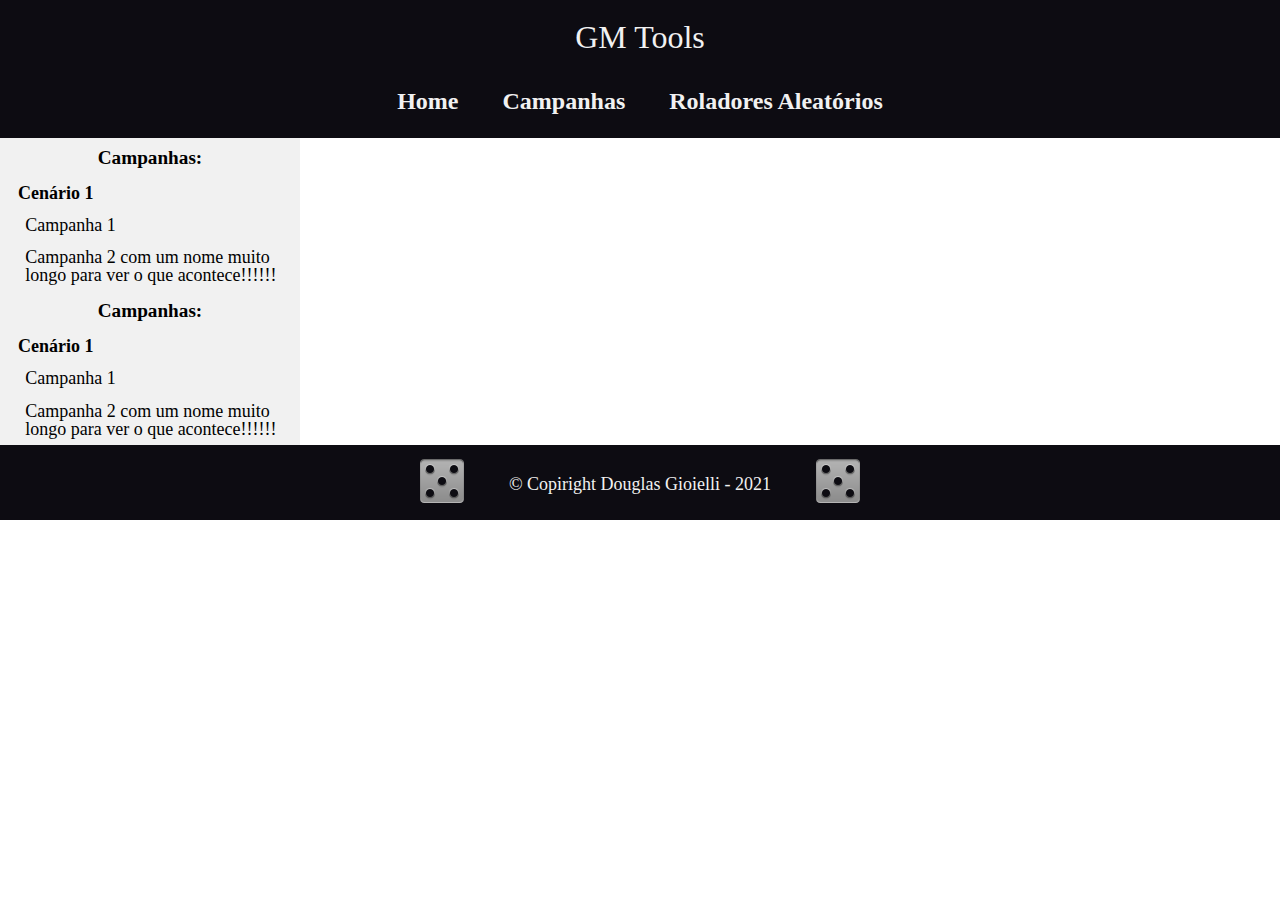
==== pages/campaigns.html @ 94278034 "*** Criação das bases" ====
<!DOCTYPE html>
<html lang="pt-br">

<head>
    <meta charset="UTF-8">
    <meta name="viewport" content="width=device-width">

    <title>GM Tools - Campanhas</title>

    <link rel="icon" href="./assets/icons/games_dice.ico" type="image/x-icon">
    <link rel="stylesheet" href="./../assets/css/reset.css" type="text/css">
    <link rel="stylesheet" href="./../assets/css/baseStyle.css" type="text/css">
    <link rel="stylesheet" href="./../assets/css/campaign.css" type="text/css">

</head>

<body>
    <header>
        <div>
            <h1>GM Tools</h1>
        </div>
        <nav>
            <ul>
                <li><a href="./../index.html">Home</a></li>
                <li><a href="./campaigns.html">Campanhas</a></li>
                <li><a href="./randomGenerators.html">Roladores Aleatórios</a></li>
            </ul>
        </nav>
    </header>
    <main>
        <div class="campaign-menu">
            <ul data-campaign-menu>
                <li class="campaign-menu-title">Campanhas:</li>
                <li class="setting-menu-item">Cenário 1</li>
                <li class="campaign-menu-item">Campanha 1</li>
                <li class="campaign-menu-item">Campanha 2 com um nome muito longo para ver o que acontece!!!!!!</li>
            </ul>
            <ul>
                <li class="campaign-menu-title">Campanhas:</li>
                <li class="setting-menu-item">Cenário 1</li>
                <li class="campaign-menu-item">Campanha 1</li>
                <li class="campaign-menu-item">Campanha 2 com um nome muito longo para ver o que acontece!!!!!!</li>
            </ul>
        </div>
        <div class="campaign-fill">

        </div>
    </main>
    <footer>
        <img src="./../assets/images/games_dice.png" alt="Dado de 6 lados">
        <p class="text-footer">&copy; Copiright Douglas Gioielli - 2021</p>
        <img src="./../assets/images/games_dice.png" alt="Dado de 6 lados">
    </footer>
    <script type="module" src="./../js/mainCampaign.js"></script>
</body>

</html>
---- assets/css/baseStyle.css ----
/* Palheta de Base:
#0D0C12
#ED3F5C
#03D1AF
#1D1D8B
#F1F1F1
*/

body{
    display: flex;
    flex-direction: column;
}

header{
    background-color: #0D0C12;
    padding: 5px;
}

header h1{
    font-size: xx-large;
    color: #F1F1F1;
    text-align: center;
    padding: 0.5em 0;
}

nav ul{
    text-align: center;
    margin: 20px;
}

nav li{
    display: inline;
    margin: 20px 20px;
}

nav a{
    color: #F1F1F1;
    font-weight: bold;
    font-size: x-large;
    text-decoration: none;
}

nav a:hover{
    color: #03D1AF;
    text-decoration: underline;
}

nav a:focus{
    color: #03D1AF;
    text-decoration: underline;
}

main{
    flex: 1;
}

footer{
    background-color: #0D0C12;
    text-align: center;
}

footer .text-footer{
    display: inline-block;
    color: #F1F1F1;
    vertical-align: bottom;
    font-size: large;
    padding: 1.5em;
}
---- assets/css/campaign.css ----
/* Palheta de Base:
#0D0C12
#ED3F5C
#03D1AF
#1D1D8B
#F1F1F1
*/

main{
    display: flex;
    flex-direction: row;
    
}

.campaign-menu{
    flex: 0 0 300px;
    min-height: 200px;
    background: #f1f1f1;
}

.campaign-menu-title{
    text-align: center;
    margin: 0.5em;
    font-size: larger;
    font-weight: bold;
}

.setting-menu-item{
    margin: 0 1em;
    font-size: large;
    font-weight: bold;
    padding: 0.4em 0;
}

.expanded::before{
    content: "\1F836 ";
    padding: 0 10px 0 0;
}

.collapsed::before{
    content: "\1F837 ";
    padding: 0 10px 0 0;
}

.campaign-menu-item{
    margin: 0 1em 0 1.4em;
    font-size: large;
    font-weight: 400;
    padding: 0.4em 0;
    transition: 0.5s;
}

.hidden-menu-item{
    /* display: none; */
    font-size: 0em;
    transition: 0.5s;
}

.campaign-fill{
    flex: 1;
    min-height: 200px;
}
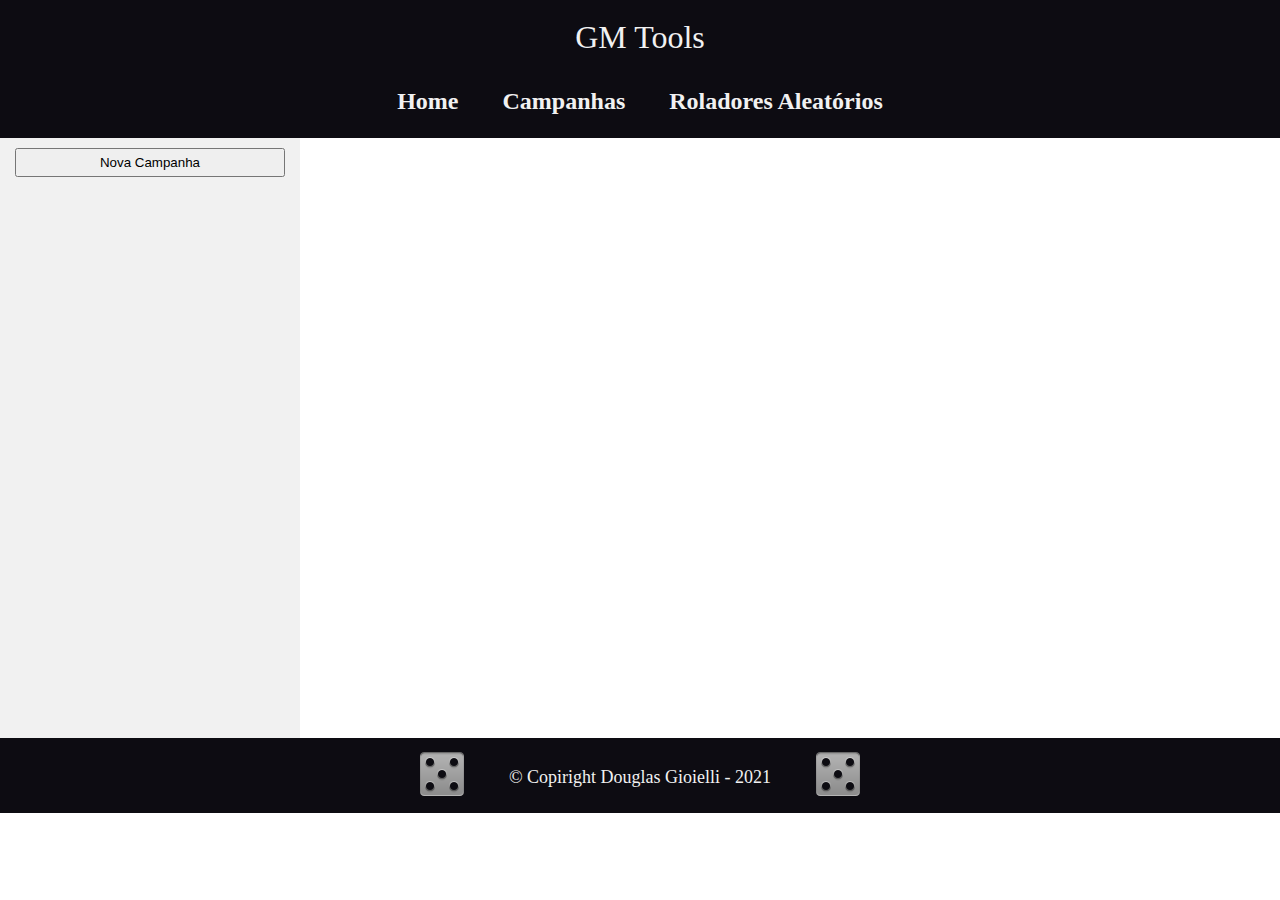
==== commit 147cf1db: "*** Ferramenta de Campanhas" ====
--- a/pages/campaigns.html
+++ b/pages/campaigns.html
@@ -29,21 +29,32 @@
     </header>
     <main>
         <div class="campaign-menu">
+            <button class="campaign-menu-button" data-new-campaign-button>Nova Campanha</button>
             <ul data-campaign-menu>
-                <li class="campaign-menu-title">Campanhas:</li>
+                <!-- <li class="campaign-menu-title">Campanhas:</li>
                 <li class="setting-menu-item">Cenário 1</li>
                 <li class="campaign-menu-item">Campanha 1</li>
-                <li class="campaign-menu-item">Campanha 2 com um nome muito longo para ver o que acontece!!!!!!</li>
-            </ul>
-            <ul>
-                <li class="campaign-menu-title">Campanhas:</li>
-                <li class="setting-menu-item">Cenário 1</li>
-                <li class="campaign-menu-item">Campanha 1</li>
-                <li class="campaign-menu-item">Campanha 2 com um nome muito longo para ver o que acontece!!!!!!</li>
+                <li class="campaign-menu-item">Campanha 2 com um nome muito longo para ver o que acontece!!!!!!</li> -->
             </ul>
         </div>
         <div class="campaign-fill">
-
+            <div class="popup-new-campaign hidden-popup" data-popup-new-campaign></div>
+            <div class="hidden-page" data-campaign-page>
+                <div class="campaign-header" data-campaign-header>
+                    <input type="text" class="campaign-title" data-campaign-title>
+                    <input type="text" class="campaign-setting-title" data-campaign-setting-title>
+                </div>
+                <div class="campaign-navagation" data-campaign-navigation>
+                    <ul class="campaign-navigation-list">
+                        <li class="campaign-navigation-item"><button>Todas as Cartas</button></li>
+                        <li class="campaign-navigation-item"><button>Cartas de Aventuras</button></li>
+                        <li class="campaign-navigation-item"><button>Cartas de Lugares</button></li>
+                        <li class="campaign-navigation-item"><button>Cartas de Personagens</button></li>
+                        <li class="campaign-navigation-item"><button>Cartas de Eventos</button></li>
+                        <li class="campaign-navigation-item"><button>Outras Cartas</button></li>
+                    </ul>
+                </div>
+            </div>
         </div>
     </main>
     <footer>
--- a/assets/css/campaign.css
+++ b/assets/css/campaign.css
@@ -14,8 +14,15 @@
 
 .campaign-menu{
     flex: 0 0 300px;
-    min-height: 200px;
+    min-height: 600px;
     background: #f1f1f1;
+}
+
+.campaign-menu-button{
+    display: block;
+    width: 90%;
+    margin: 10px auto;
+    padding: 5px;
 }
 
 .campaign-menu-title{
@@ -50,13 +57,128 @@
     transition: 0.5s;
 }
 
+.campaign-menu-item button{
+    border: none;
+    background: none;
+}
+
+.campaign-menu-item button:hover{
+    color: blue;
+    text-decoration: underline;
+}
+
+.campaign-menu-item button:active{
+    margin-left: 2px;
+}
+
+.campaign-menu-item button:disabled{
+    background-color: gray;
+    color: darkblue;
+}
+
 .hidden-menu-item{
-    /* display: none; */
-    font-size: 0em;
+    display: none;
+    height: 0em;
     transition: 0.5s;
 }
 
 .campaign-fill{
     flex: 1;
-    min-height: 200px;
+    min-height: 600px;
+}
+
+.popup-new-campaign{
+    background: none;    
+    position: relative;
+        margin: 10px auto;
+    border: lightgray 1px solid;
+    padding: 10px;
+    width: 600px;
+}
+
+.hidden-popup, .hidden-page{
+    display: none;
+}
+
+.new-campaign-form{    
+    display: flex;
+    flex-direction: column;
+}
+
+.main-textbox{    
+    padding: 0.2em;
+    margin: 0px 0px 10px 0px;
+}
+
+.campaign-save, .campaign-cancel{
+    padding: 0.2em;
+}
+
+.campaign-save{    
+    margin: 0px 0px 10px 0px;
+}
+
+.campaign-header{
+    padding: 10px;
+    background: lightgray;
+}
+
+.campaign-title{
+    display: block;
+    text-align: center;
+    font-size: x-large;
+    font-weight: bold;
+    padding: 10px 0px;
+    color: darkblue;
+    border: none;
+    background: none;
+    width: 100%;
+}
+
+.campaign-setting-title{
+    display: block;
+    text-align: center;
+    font-size: large;
+    font-weight: bold;
+    padding: 3px 0px;
+    color: darkblue;
+    border: none;
+    background: none;
+    width: 100%;
+}
+
+.error-text {
+    color: darkred;
+}
+
+.campaign-navigation-list{
+    display: flex;
+    flex-direction: row;
+}
+
+.campaign-navigation-item{
+    padding: 5px;
+    flex: 1;
+}
+
+.campaign-navigation-item button{
+    border: none;
+    width: 100%;
+    height: 3.5em;
+    background: none;
+    font-weight: 600;
+}
+
+.campaign-navigation-item button:hover{
+    color: blue;
+    text-decoration: underline;
+}
+
+.campaign-navigation-item button:active{
+    margin: 2px 0 0 0;
+}
+
+.campaign-navigation-item button:disabled{
+    background: darkblue;
+    color: lightgray;
 }